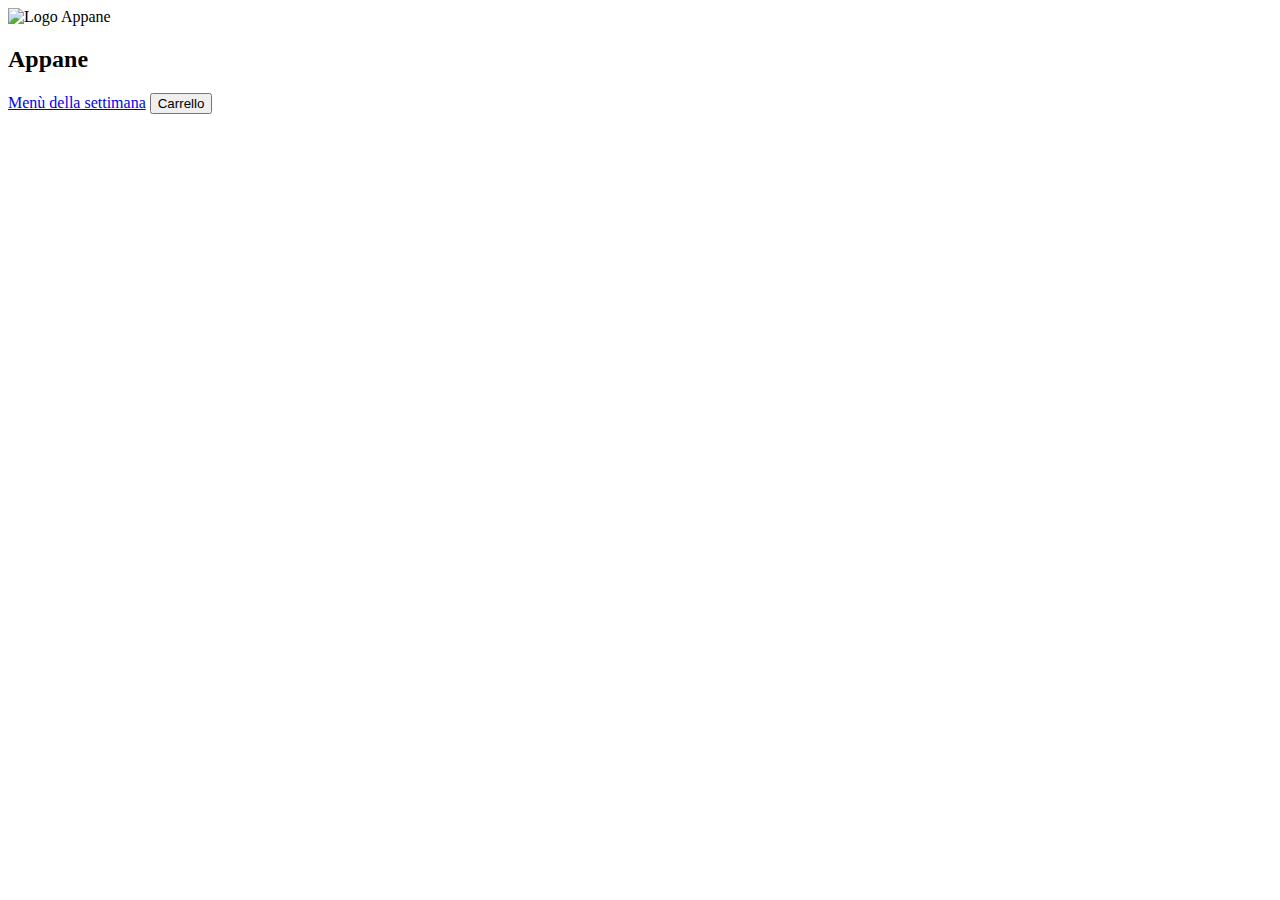
==== Codice/index.html @ 4fa9be73 "Menù della Settimana Back-end Finito" ====
<html>

    <head>
        <meta charset="utf-8">
    </head>

    <body>
        <img id="logo" src="../img/logo_provvisorio.png" alt="Logo Appane">
        <h2 id="nome_software">Appane</h2>
        <a id="link_menu" href="menu_settimana.php">Menù della settimana</a>
        <a id="link_carrello" href="carrello.php">
            <button id="btn_carrello">Carrello</button>
        </a>
    </body>

</html>
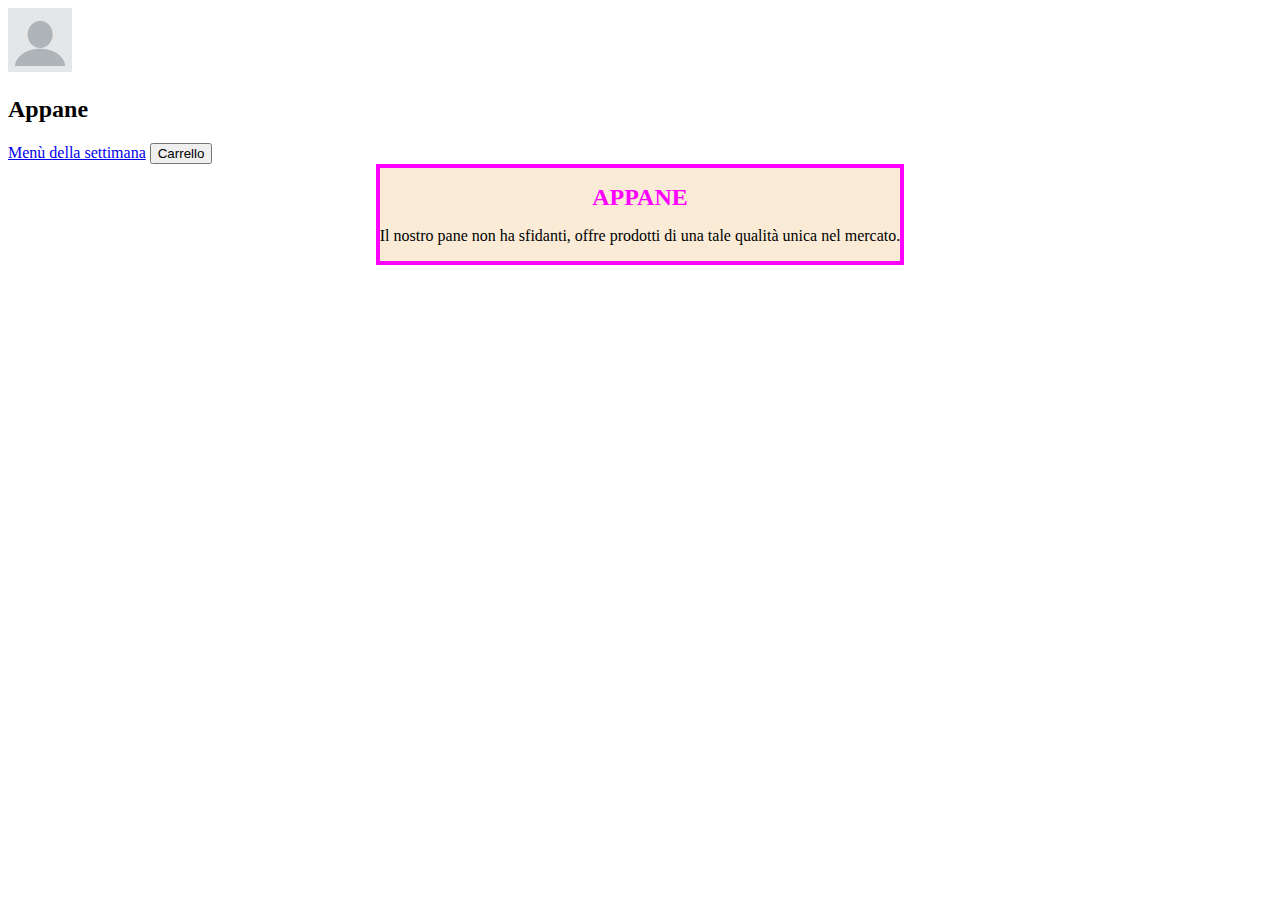
==== commit b803ab91: "Modifiche Minori" ====
--- a/Codice/index.html
+++ b/Codice/index.html
@@ -1,16 +1,33 @@
-<html>
+<!DOCTYPE html>
+<html lang="en">
+<head>
+    <link rel="stylesheet" type="text/css" href="css/home.css">
+     
+    <meta charset="UTF-8">
+    <meta name="viewport" content="width=device-width, initial-scale=1.0">
+    <title>Document</title>
+</head>
+<body>
 
-    <head>
-        <meta charset="utf-8">
-    </head>
+    <img id="logo" src="img/logo_provvisorio.png" alt="Logo Appane">
+    <h2 id="nome_software">Appane</h2>
+    <a id="link_menu" href="menu_settimana.php">Menù della settimana</a>
+    <a id="link_carrello" href="carrello.php">
+        <button id="btn_carrello">Carrello</button>
+    </a>
+    
+    <div id="contenuto">
 
-    <body>
-        <img id="logo" src="../img/logo_provvisorio.png" alt="Logo Appane">
-        <h2 id="nome_software">Appane</h2>
-        <a id="link_menu" href="menu_settimana.php">Menù della settimana</a>
-        <a id="link_carrello" href="carrello.php">
-            <button id="btn_carrello">Carrello</button>
-        </a>
-    </body>
+        <h1 id="title">
+            APPANE
+        </h1>
+        
+        <p>
+             Il nostro pane non ha sfidanti, offre prodotti di una tale qualità unica nel mercato.
+        </p>
+        
+    </div>
 
+
+</body>
 </html>--- a/Codice/css/home.css
+++ b/Codice/css/home.css
@@ -0,0 +1,22 @@
+#contenuto{
+
+    display: block;
+    width: fit-content;
+
+    border: solid 4px fuchsia;
+    background-color: antiquewhite;
+    margin-left: auto;
+    margin-right: auto;
+    margin-top: auto;
+    margin-bottom: auto;
+
+}
+
+
+#title{
+
+    font-size: 150%;
+    color: fuchsia;
+    text-align: center;
+
+}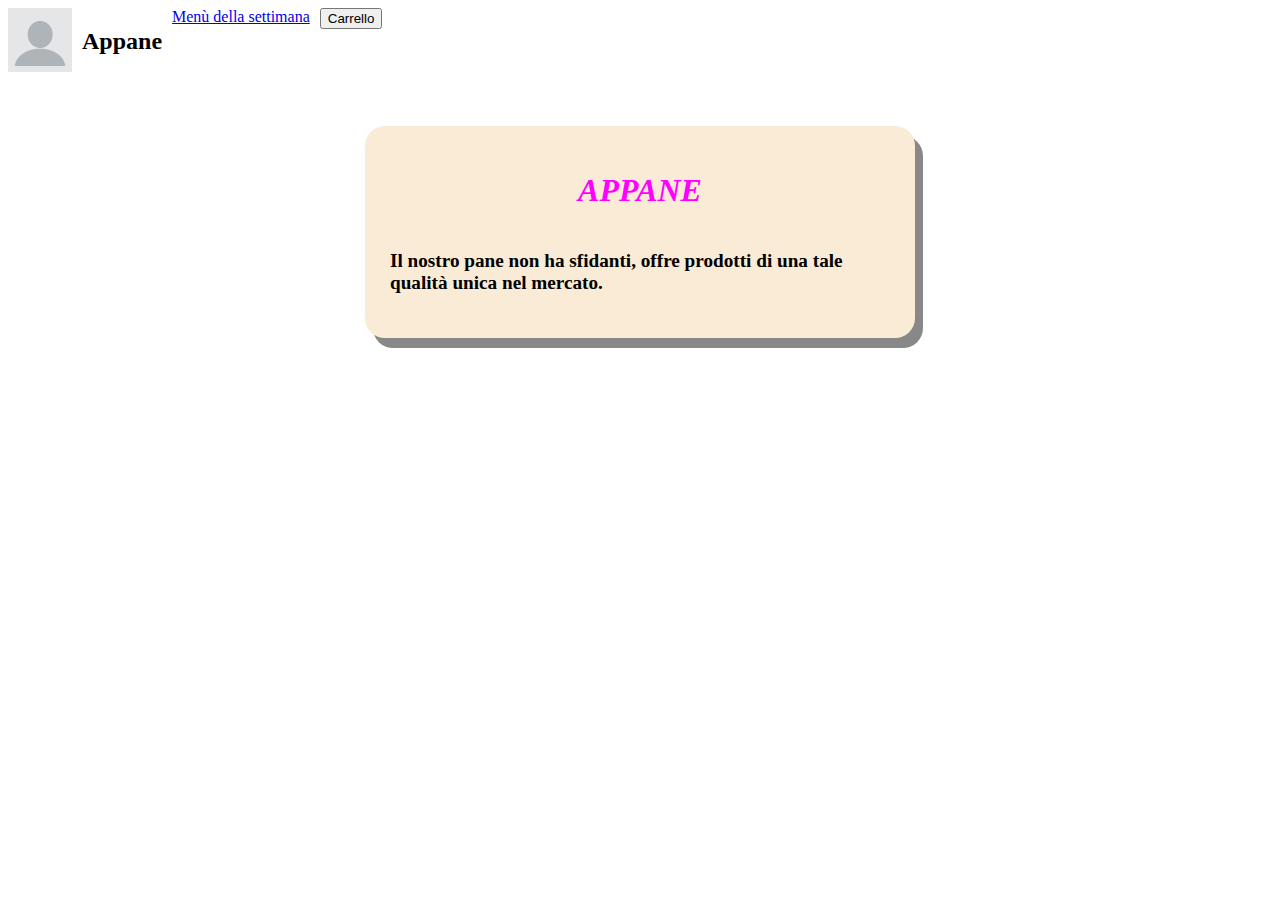
==== commit 0f9ab3ab: "modifica css per l'index, pagina login, pagina authentication, impostazione pagina registration" ====
--- a/Codice/index.html
+++ b/Codice/index.html
@@ -8,13 +8,18 @@
     <title>Document</title>
 </head>
 <body>
+    <div id="intestazione">
 
-    <img id="logo" src="img/logo_provvisorio.png" alt="Logo Appane">
-    <h2 id="nome_software">Appane</h2>
-    <a id="link_menu" href="menu_settimana.php">Menù della settimana</a>
-    <a id="link_carrello" href="carrello.php">
-        <button id="btn_carrello">Carrello</button>
-    </a>
+        <div class="elemento"> <img id="logo" src="img/logo_provvisorio.png" alt="Logo Appane"> </div>
+        <div class="elemento" > <h2 id="nome_software">Appane</h2> </div>
+        <div class="elemento"> <a id="link_menu" href="menu_settimana.php">Menù della settimana</a> </div>
+        <div class="elemento">
+            <a id="link_carrello" href="carrello.php">
+                <button id="btn_carrello">Carrello</button>
+            </a>
+        </div>
+
+    </div>
     
     <div id="contenuto">
 
@@ -22,8 +27,10 @@
             APPANE
         </h1>
         
-        <p>
-             Il nostro pane non ha sfidanti, offre prodotti di una tale qualità unica nel mercato.
+        <p id="text">
+            <b>
+                Il nostro pane non ha sfidanti, offre prodotti di una tale qualità unica nel mercato.
+            </b>
         </p>
         
     </div>
--- a/Codice/css/home.css
+++ b/Codice/css/home.css
@@ -1,22 +1,47 @@
+
 #contenuto{
 
-    display: block;
-    width: fit-content;
+    display: flex;
+    flex-direction: column;
 
-    border: solid 4px fuchsia;
+    width: 500px;
+    margin: 50px auto;
     background-color: antiquewhite;
-    margin-left: auto;
-    margin-right: auto;
-    margin-top: auto;
-    margin-bottom: auto;
+    box-shadow: 8px 10px #888888;
+    padding: 25px;
+    overflow: hidden;
+    -moz-border-radius: 20px;
+    -webkit-border-radius: 20px;
+    border-radius: 20px;
+
+
+}
+
+#text{
+
+    font-size: 120%;
 
 }
 
 
 #title{
 
-    font-size: 150%;
+    font-size: 200%;
     color: fuchsia;
     text-align: center;
+    font-style: italic;
+
+}
+
+#intestazione{
+
+    overflow: auto;
+
+}
+
+.elemento{
+
+    float: left;
+    margin-right: 10px;
 
 }